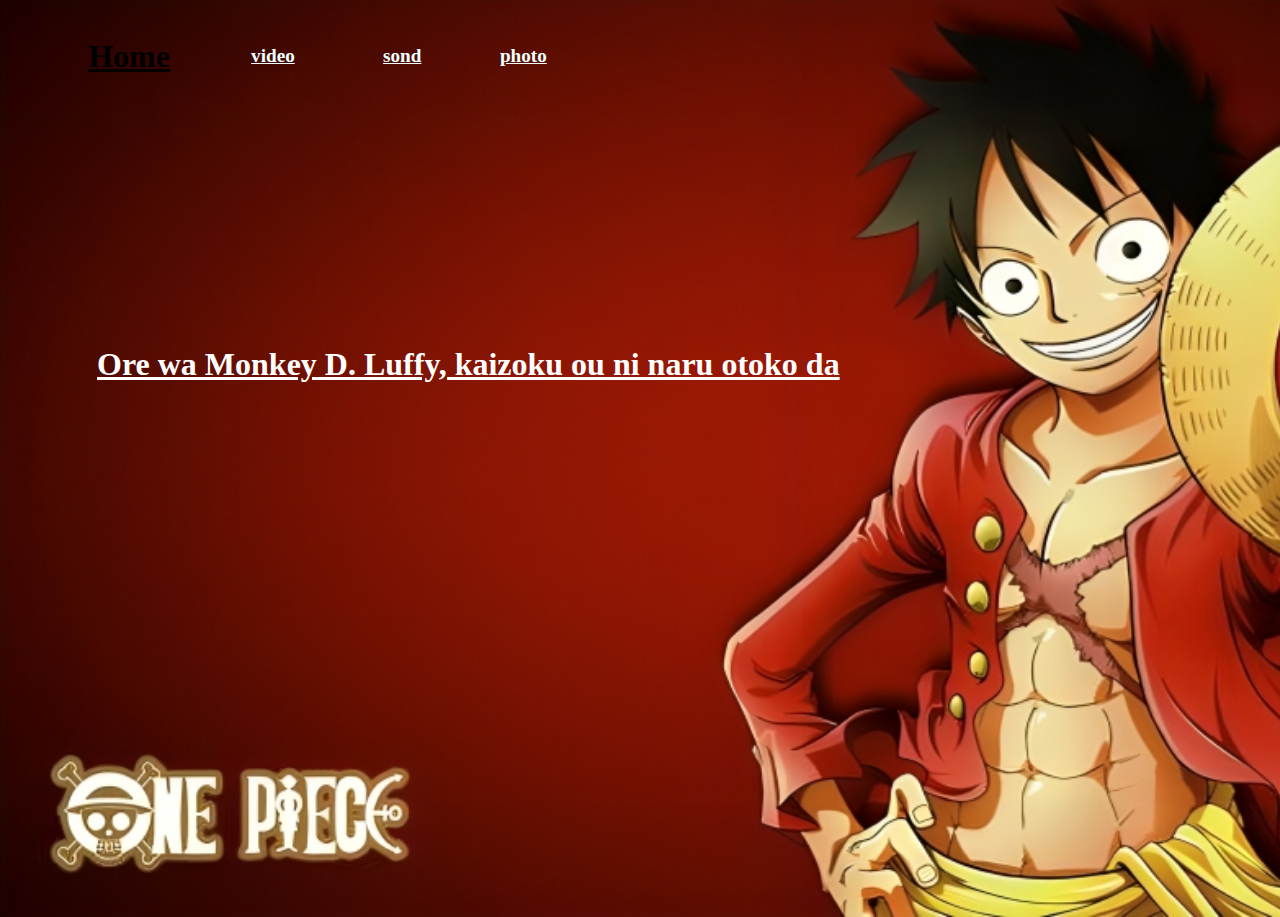
==== index.html @ f73b9dbb "css v1" ====
<!DOCTYPE html>
<html lang="en">
<head>
    <meta charset="UTF-8">
    <meta name="viewport" content="width=device-width, initial-scale=1.0">
    <title>Document</title>
</head>
<link rel="stylesheet" href="./style.css" />
<body>
<div>
    <table>
        <tr>
    <ul>
        <th ><a id="home" href="#">Home</a></th>
        <td><a href="video.html">video</a></td>
        <td><a href="sond.html">sond</a></td>
        <td><a href="photo.html">photo</a></td>
    </ul>
    </tr>
</table>
</div>
    
    <h1>
    <a href="">
        <audio src="y2mate.com - ワンピース  Ore wa Monkey D Luffy kaizoku ou ni naru otoko da ONE PIECE.mp3" autoplay></audio>
        Ore wa Monkey D. Luffy, kaizoku ou ni naru otoko da
    </a>
    </h1>
<p>.</p>

</body>
</html>
---- style.css ----
body {
    background-image: url("Monkey\ D_\ Luffy\ Wallpapers.jpg");
    background-repeat: no-repeat;
    background-size:cover;

  }
  h1 {
    color: azure;
    margin-top: 250px;
    margin-left: 89px;

  }
  p {
    text-shadow: none;
    margin-top: 500px;
  }
  ul {
    color: aliceblue;
  }
  table td {
    color: rgb(206, 199, 199);
    font-size: larger;
    font-weight:600;
    

    
  }
  table {
    height: 80px;

    width: 50%;
  }
  a:link {
    color: azure;
  }
  a:active {
    color: azure;
    
  }

  a:visited {
    color:rgb(255, 255, 255)
  }

  
  a:hover {
    color:#e8dd73;
  }
  th {
    color:#946e36;
    font-size: xx-large;
  }
  #home {
    color: black;
  }
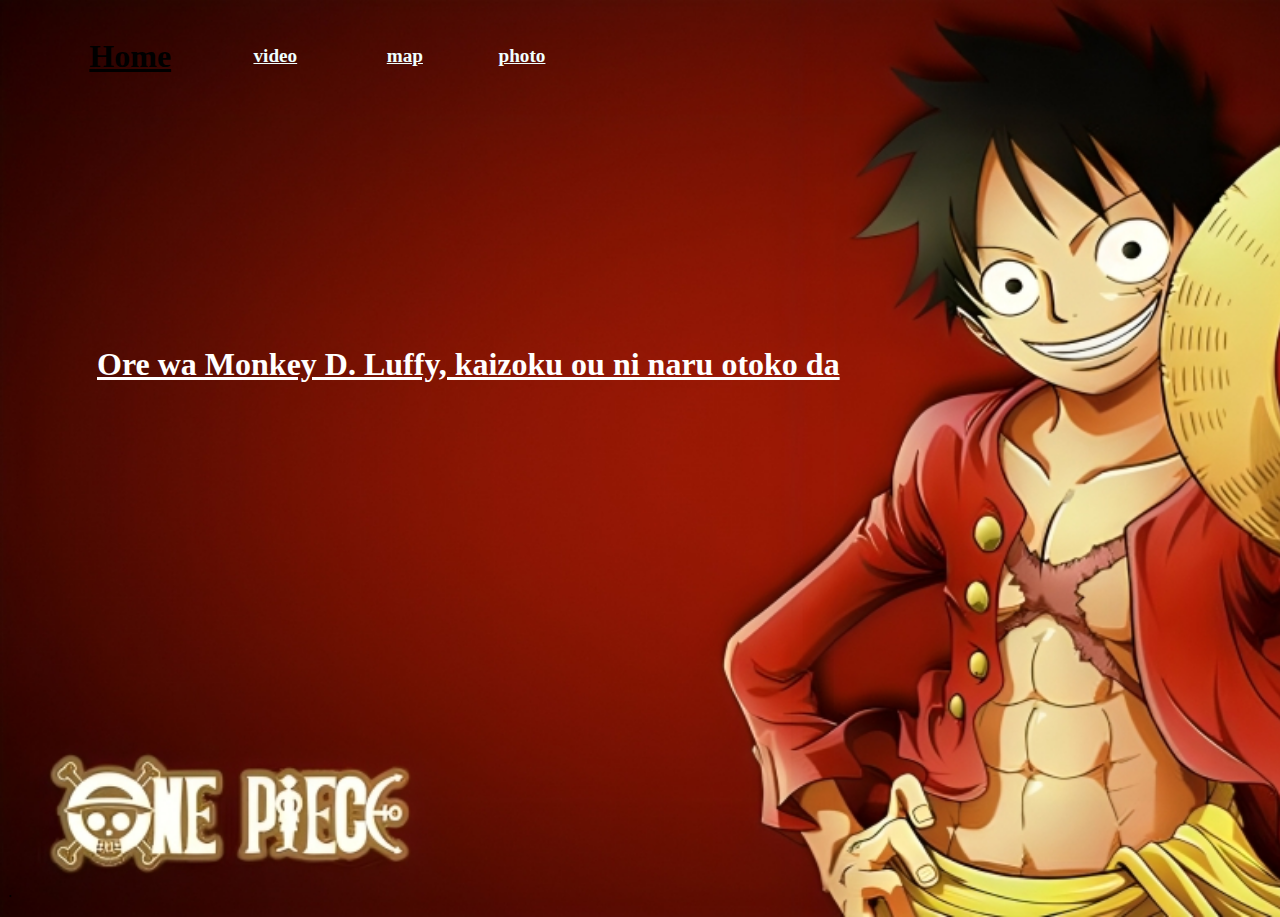
==== commit 835b72b3: "css v2" ====
--- a/index.html
+++ b/index.html
@@ -13,7 +13,7 @@
     <ul>
         <th ><a id="home" href="#">Home</a></th>
         <td><a href="video.html">video</a></td>
-        <td><a href="sond.html">sond</a></td>
+        <td><a href="sond.html">map</a></td>
         <td><a href="photo.html">photo</a></td>
     </ul>
     </tr>
